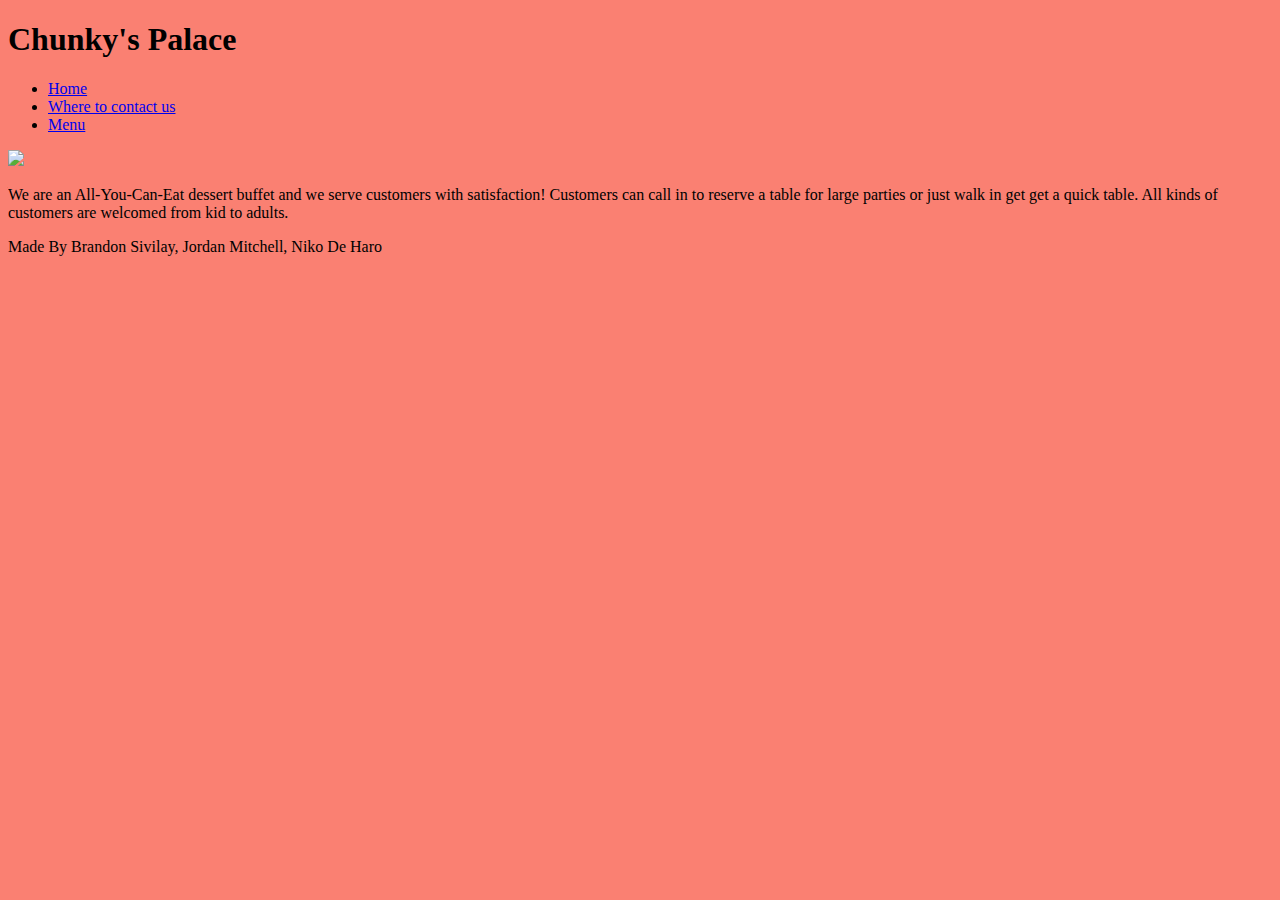
==== index.html @ 9fc34d00 "Add files via upload" ====
<!DOCTYPE html>
<html>
<head>
	<title>Chunky's Palace</title>
	<link rel="stylesheet" type="text/css" href="main.css">
</head>
<body>
	<h1>Chunky's Palace</h1>
	<ul>	
		<li>
			<a href="index.html">Home</a>
		</li>
		<li>
			<a href="Second.html">Where to contact us</a>
		</li>
		<li>
			<a href="Third.html">Menu</a>
		</li>
	</ul>
	<img src="Logo.jpg"
	<style=
	"padding: 20px;
  	width: 70%;
  	height: 400px;">
  <p>
  	We are an All-You-Can-Eat dessert buffet and we serve customers with satisfaction! Customers can call in to reserve a table for large parties or just walk in get get a quick table. All kinds of customers are welcomed from kid to adults.
  </p>
  <p>Made By Brandon Sivilay, Jordan Mitchell, Niko De Haro</p>
</body>
</html>
---- main.css ----
body {background-color: rgb(250, 128, 114);

}
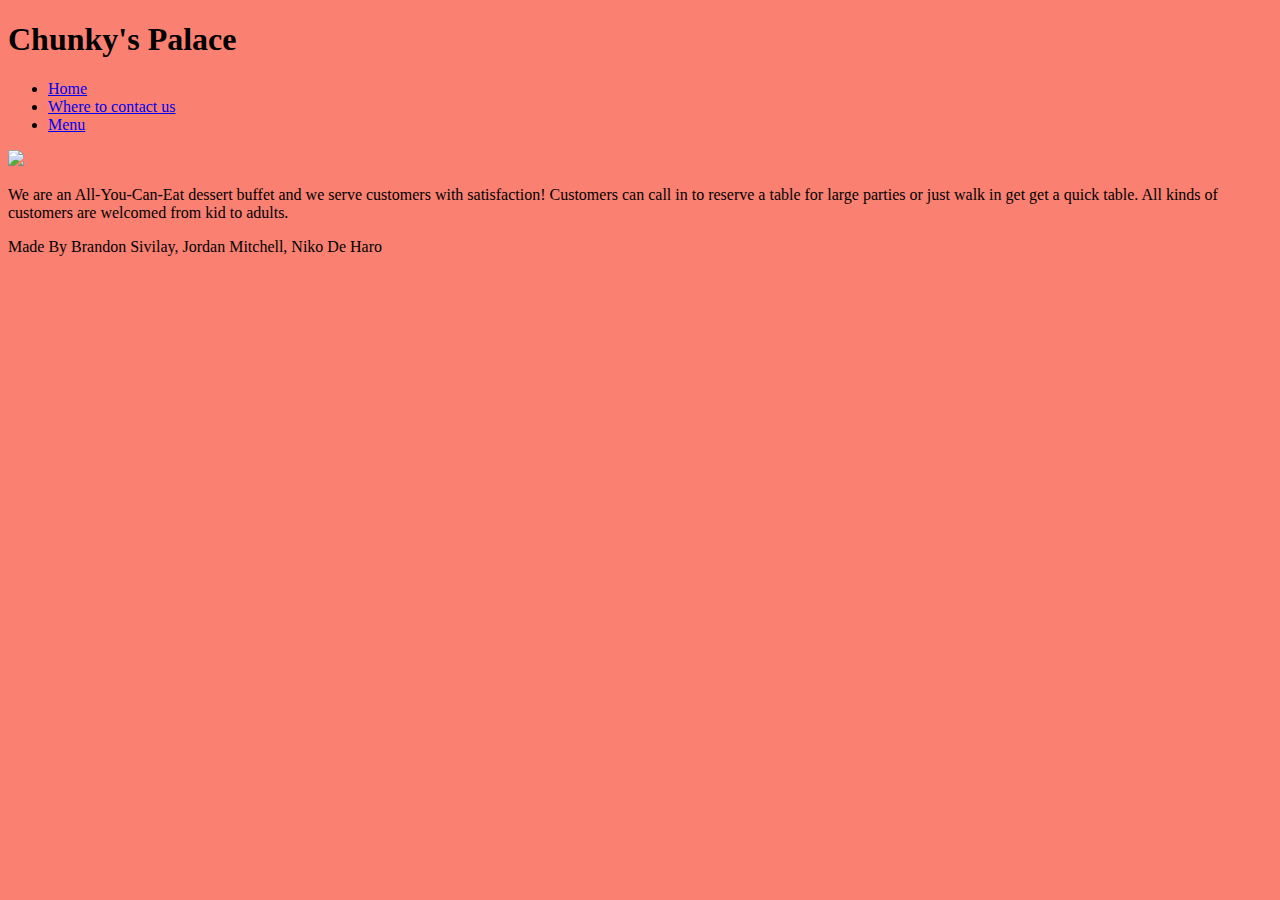
==== commit c595663f: "Update index.html" ====
--- a/index.html
+++ b/index.html
@@ -11,7 +11,7 @@
 			<a href="index.html">Home</a>
 		</li>
 		<li>
-			<a href="Second.html">Where to contact us</a>
+			<a href="second.html">Where to contact us</a>
 		</li>
 		<li>
 			<a href="Third.html">Menu</a>
